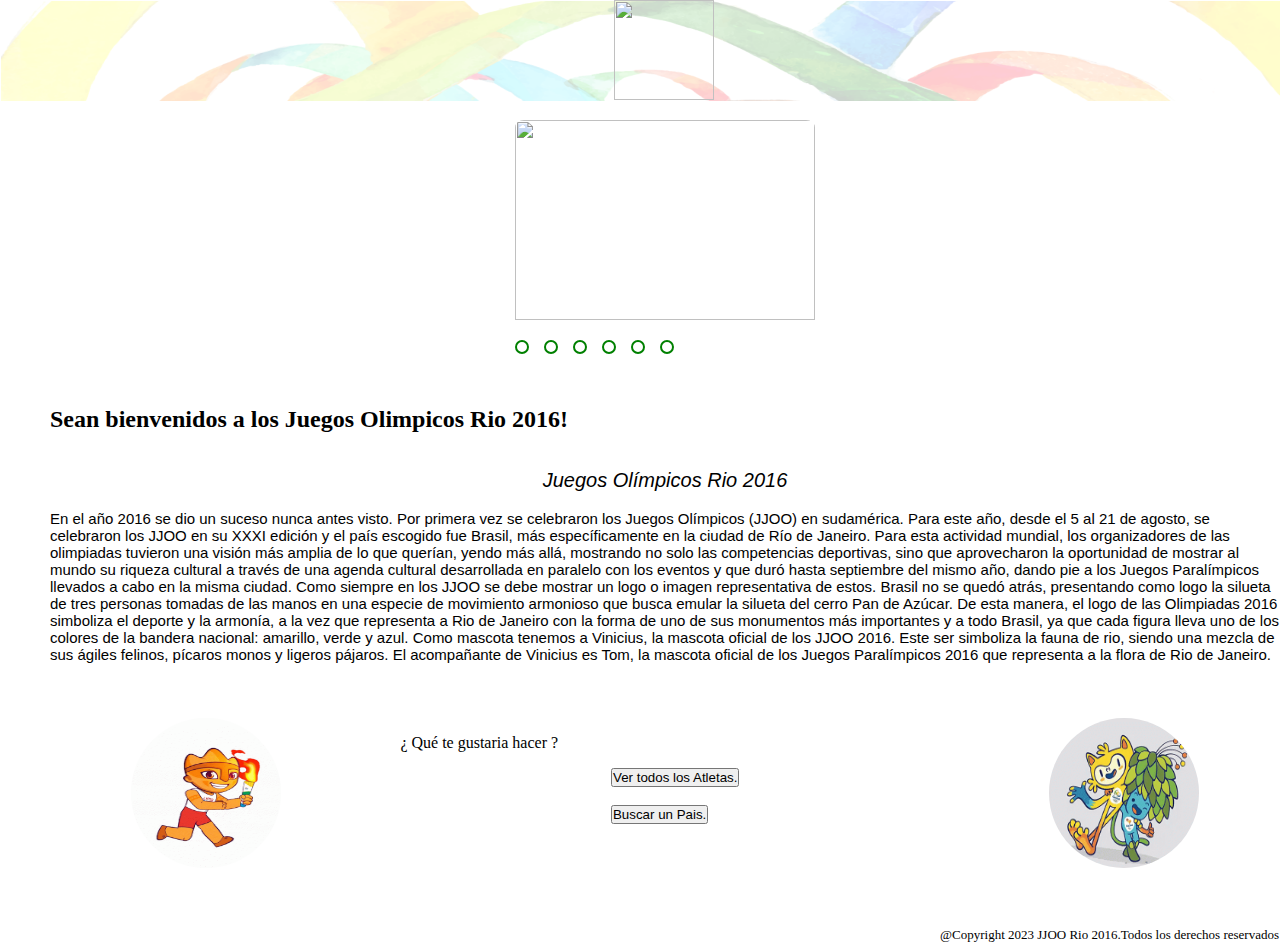
==== src/index.html @ 0383a582 "Texto sobre JJOO 2016" ====
<!DOCTYPE html>
<html lang="es"> <!-- siempre se debe ingresar el tipo de lenguaje de la pagina. --> 
  <head>
    <meta charset="utf-8">  <!--  -->
    <meta name="viewport" content="width=device-width, initial-scale=1.0"&amp;gt;> <!-- permite que sea respnsiva y que se acomode a cualquier tipo de dispositivo -->

    <link rel="shortcut icon" href="Imagenes/logo web/logo.png" type="image/x-icon"> <!-- insertar mini-logo en pestaña de inicio -->
    <title>JJOO Rio Jainero 2016 Home</title> <!-- nombre pestaña inicio -->
    <link rel="stylesheet" href="indexstyle.css" />
    <link href="https://emoji-css.afeld.me/emoji.css" rel="stylesheet">

    
  </head>
  <body>

    
    <!-- Cabecera de la pagina -->
    <header>
      <div id="contenedor-cabecera">
        <div class="logo-cabecera">
          <img class="logo-cabecera-uno" src="./Imagenes/generales/cabecera1.png" width="" height="" alt="" >
          <img class="logo-cabecera-dos" src="./Imagenes/generales/rio2.png" width="" height="" alt="" >
        </div>
      </div>
    </header>
    <!-- ********************** -->
    <!-- imagén de fondo -->
    <!-- <div class="imagen"> 
        <img src="./imagenes/generales/banderas.png" alt="banderas fondo">
    </div> -->
    <main class="imagenes">

       <!-- Seccion carrusel con imagenes -->
      <section class="slider">
        <div class="slides">
          <input type="radio" name="radio-btn" id="radio1">
          <input type="radio" name="radio-btn" id="radio2">
          <input type="radio" name="radio-btn" id="radio3">
          <input type="radio" name="radio-btn" id="radio4">
          <input type="radio" name="radio-btn" id="radio5">
          <input type="radio" name="radio-btn" id="radio6">
  
          <div class="slide first"><img src="./Imagenes/carrusel/canada.png"></div>
          <div class="slide"><img src="./Imagenes/carrusel/china.png" width="" alt=""></div>
          <div class="slide"><img src="./Imagenes/carrusel/espana.png" width="" alt=""></div>
          <div class="slide"><img src="./Imagenes/carrusel/india.png" width="" alt=""></div>
          <div class="slide"><img src="./Imagenes/carrusel/tailandia.png" width="" alt=""></div>
          <div class="slide"><img src="./Imagenes/carrusel/todas.png" width="" alt=""></div>
        </div>
  
        <div class="navigation-manual">
          <label for="radio1" class="manual-btn"></label>
          <label for="radio2" class="manual-btn"></label>
          <label for="radio3" class="manual-btn"></label>
          <label for="radio4" class="manual-btn"></label>
          <label for="radio5" class="manual-btn"></label>
          <label for="radio6" class="manual-btn"></label>
        </div>
      </section>

    
      <!-- Texto de Introduccion de los juegos olimpicos -->
      <section class="informativo">
        <br><br>
        <h2><p class="parrafo1">Sean bienvenidos a los Juegos Olimpicos Rio 2016!</p></h2>
        <br><br>
        <p class="parrafo2">Juegos Olímpicos Rio 2016 </p>
        <br>

        <p class="parrafo3" >
          En el año 2016 se dio un suceso nunca antes visto. Por primera vez se celebraron los Juegos Olímpicos (JJOO) en sudamérica. Para este año, desde el 5 al 21 de agosto, se celebraron los JJOO en su XXXI edición y el país escogido fue Brasil, más específicamente en la ciudad de Río de Janeiro.
Para esta actividad mundial, los organizadores de las olimpiadas tuvieron una visión más amplia de lo que querían, yendo más allá, mostrando no solo las competencias deportivas, sino que aprovecharon la oportunidad de mostrar al mundo su riqueza cultural a través de una agenda cultural desarrollada 
en paralelo con los eventos y que duró hasta septiembre del mismo año, dando pie a los Juegos Paralímpicos llevados a cabo en la misma ciudad.
Como siempre en los JJOO se debe mostrar un logo o imagen representativa de estos. Brasil no se quedó atrás, presentando como logo la silueta de tres personas tomadas de las manos en una especie de movimiento armonioso que busca emular la silueta del cerro Pan de Azúcar. De esta manera, el logo de 
las Olimpiadas 2016 simboliza el deporte y la armonía, a la vez que representa a Rio de Janeiro con la forma de uno de sus monumentos más importantes y a todo Brasil, ya que cada figura lleva uno de los colores de la bandera nacional: amarillo, verde y azul.
Como mascota tenemos a Vinicius, la mascota oficial de los JJOO 2016. Este ser simboliza la fauna de rio, siendo una mezcla de sus ágiles felinos, pícaros monos y ligeros pájaros. El acompañante de Vinicius es Tom, la mascota oficial de los Juegos Paralímpicos 2016 que representa a la flora de Rio de Janeiro.
        </p>
         <!-- <p> Lorem ipsum dolor sit amet, consectetur adipiscing elit. In egestas,
          orci at elementum dictum, leo quam tincidunt nisi, non egestas dui velit sed enim.
          Nullam volutpat tortor vitae neque fringilla, ac luctus magna viverra. Ut sit amet 
          est ut justo vulputate bibendum. Sed vitae libero nisl. Nunc lacinia ultrices varius.
          Ut congue mi eu semper mollis. Curabitur sit amet sem sit amet leo aliquam venenatis. 
          In id magna ac dolor mattis placerat ac a justo. Sed quis libero vel sapien ullamcorper 
          rhoncus. Donec non tempus sem. Nam enim erat, vehicula in leo nec, venenatis hendrerit velit.
          Sed non orci porttitor, malesuada risus eget, vulputate arcu.
        </p> -->
      </section>
      <!-- ********************** -->
    <div id="contenedorMenu">

        <div class="imagen-izq" id="imagenIzq">
          <!-- <img class="gif-uno" src="https://media.tenor.com/QcsJFmwmZtoAAAAC/olympics-rio.gif" alt="mascotasMov" width="150" height="150"></img> -->
          <img class="gif-uno" src="./Imagenes/gif animados/antorcha.gif" alt="mascotasMov" width="150" height="150"></img>

        </div>

        <div class="imagen-texto">
          <nav class="nav-menu">
            <!-- <label for="btn-inicial">¿ Qué te gustaria hacer ? </label> -->
            <p class="texto-uno">¿ Qué te gustaria hacer ? </p>
            <br><br>
            <button class="btn-uno" onclick="window.location.href='./atletas.html'">Ver todos los Atletas.</button>
            <br><br>
            <button class="btn-uno" onclick="window.location.href='./xxx.html'">Buscar un Pais.</button>
          </nav>
        </div>

        <div class="imagen-der" id="imagenDer">
          <img class="gif-uno" src="./Imagenes/gif animados/mascotas.gif" alt="mascotasMov" width="150" height="150"></img>
        </div>
    </div>  
    
    
    <!-- <select class="filter" id="species-filter">
      <option id="Espécie" selected disabled hidden>Espécie</option>

<option value="perro">&🐶	; Perro</option>
      <option value="chile">&#127752; &#x1f1e8; &#x1f1f1;chile</option>
      <option value="xxxx">&#127464; &#127473; Chile 2</option>
      <option value="xxxx">&#127988; xxxxx</option>
      <option value="Disease"><i class="em em-flag-cl" aria-role="presentation" aria-label="Chile Flag"></i>	; Doença</option>
      <option value="Human">&#129485; Humano</option>
     
      <i class="em em---1" aria-role="presentation" aria-label="THUMBS UP SIGN"></i>
    </select>
    <i class="em em-bird" aria-role="presentation" aria-label="BIRD"></i>
    <i class="em em-flag-cl" aria-role="presentation" aria-label="Chile Flag"></i> -->
    
      <!-- <div id="root"></div>
      <p>Selecciona el pais a buscar.</p>
      <select id="mySelect">
    
    
      </select>
    
    
    </main>

   
    



    <!-- <script type="text/javascript" src="/data/athletes/athletes.js"></script> -->
    
    <script src="index.js" type="module"></script> <!-- llamo al contador del tiempo de transicion ente las imagenes del carrusel -->
 
  </body>
  <footer>
    <p class="footer">@Copyright 2023 JJOO Rio 2016.Todos los derechos reservados</p>
  </footer>
</html>
---- src/indexstyle.css ----
/*  */

* {
  margin: 0;
  padding: 0;
  box-sizing: border-box;
}
.parrafo2{
  font-family: Arial, Helvetica, sans-serif;
  font-style: italic;
  display: flex;
  justify-content: center;
  font-size: 20px;
}
.parrafo3{
  font-family: Arial, Helvetica, sans-serif;
  font-style: normal;
  display: flex;
  justify-content:space-around;
  font-size: 15px;
}
body { 
   /* background: url(./banderas.png); */
   /* background-color: grayscale(75%); */
  /* background-image:url(./imagenes/banderas.png) ; */
  /* background-color: transparent; */
  position: absolute;
  background-repeat: no-repeat;
  background-attachment: fixed;
  background-size: cover;
  left: 0%;
  right: 0%;
  top: 0%;
  bottom: 0%;
  /* backdrop-filter: grayscale (70%) opacity (0.3); */
  /* filter: grayscale(75%); */
} 
#menu{
  padding: 5%;
  /* display: flex; */
  /* flex-direction: row; */
  /* justify-content: space-between; */
  /* justify-content: center; */
  /* outline: 1px solid turquoise; */
}
#contenedor-cabecera>.logo-cabecera{
  padding: 0.5px;
  height: 100px;
  
 
}
#contenedor-cabecera>.logo-cabecera>.logo-cabecera-uno {
  /* padding: 5px; */
  width: 100%;
  height: 100px;
  /* background-size: 100px; */
}
#contenedor-cabecera>.logo-cabecera>.logo-cabecera-dos {
  /* padding: 5px; */
  width: 100px;
  height: 100px;
  display: flex;

  position: relative;
  top: -105px ;
  
  left: 48%;
  /* display: block; */
  /* display: flex;
  justify-content: center;  */
  
  /* background-size: 100px; */
  
}
/* ------------------------------ */


/* COMIENZA EL CONTENEDOR-MENU */
#contenedorMenu {
  /* width: 1200px; */
  width: 100%;
  /* max-width: 2000px; */
  height: 50%;
  /* margin: 10px auto; */
  /* border: 10px solid green; */
  padding: 2%;
  /* padding-top: 5%; */
  display: flex;
  flex-direction: row;
  /* justify-content: space-between; */
  justify-content: space-around;
  /* outline: 1px solid turquoise; */
}

/* al colocar el id y llamar a una clase que se encuentra anidada dentro del id*/
#contenedorMenu>.imagen-izq {
  padding: 30px;
  /* border-radius: 50%; */
}
.gif-uno{
  border-radius: 50%;
}

#contenedorMenu>.imagen-der {
  padding: 30px;
}

#contenedorMenu>.imagen-texto {
  width: 600px;
  padding: 30px;
}
.btn-uno{
  /* margin-left: 30%; */
  position: relative;
  top: -20px;
  left: 40%;
  /* flex-grow: 2; */
  
  /* top: 40%; */
}
.texto-uno{
  margin-top: 3%;
  margin-left: 1%;
  /* flex-grow: 0; */
}
/* ------------------------------ */


.imagenes {
  margin-top: 20px;    /* margen superior */
  margin-left: 50px;
  /* margin-bottom: 0.5%;  margen inferior */
  /* outline: 6px solid violet; */
  display: flex;
  /* margin-top: 20px; */
}
.slider{
  width: 300px;
  height: 300px;
  border-radius: 3%; /*el borde redondeado,se ve con outline*/
  overflow: hidden; /*que esconda el lo que se ve si se desborda*/
  /* outline: 6px solid red; */
}
.slides input{
  display: none;
}
.slides{
  width: 200%; /*el % del tamaño de ña pantalla*/
  height: 200px;
  display: flex;
  /* outline: 6px solid green; */
}
.slide{
  width: 20%; /*porcentaje que ocupara la imagen en el slider*/
  transition: 1s;
}
.slide img{
  width: 300px;/*100px; /*ori 800 */
  height: 200px;/*150px; /*ori 450 */
  margin-bottom: 20px;
}

.navigation-manual{
  position: absolute;
  width: 20%;
  margin-top: -40px;
  display: flex;
  justify-content: center;
}
.manual-btn{
  border: 2px solid green; /*color del borde de los puntitos*/
  padding: 5px;
  border-radius: 10px;
  cursor: pointer;
  transition: 1s;
}
.manual-btn:not(:last-child){ /* determina es espaciado entre los puntitos del slider*/
  margin-right: 15px;/*10px;/*ori 30px;*/ 
}
.manual-btn:hover{ /*hover=relleno de los puntitos*/
  background: green;
}

/*esta seccion me permite dar movimiento a las imagenes*/
#radio1:checked ~ .first{ /*checked=asigna el tamaño de los puntitos, funciona con los checkbox, option, checked, radio*/
  margin-left: 0; /*ubicacion de las imagenes de la clase first*/
  /* outline: 6px  solid yellow; */
}

#radio2:checked ~ .first{
  margin-left: -20%;
  /* outline: 6px  solid yellow; */
}

#radio3:checked ~ .first{
  margin-left: -40%;
  /* outline: 6px  solid yellow; */
}

#radio4:checked ~ .first{
  margin-left: -60%;
  /* outline: 6px  solid yellow; */
}

#radio5:checked ~ .first{
    margin-left: -80%;
    /* outline: 6px  solid yellow; */
}

#radio6:checked ~ .first{
 margin-left: -100%;
 /* outline: 6px  solid yellow; */
}

.footer{
  padding: 1px;
  display: flex;
  flex-direction: row-reverse;
  font-size: small;
}
/*Pantalla de 670-1600 800-1280*/
@media screen and (min-width: 670px) and (max-width: 1600px) {
  /* .man-header{
    display:flex;
    height: 180px;
    padding: 20px;
    align-items: center;
    justify-content: center;
    padding-top: 50px;
    padding-bottom: 50px;
  } */

  .imagenes{
    display: block;
    margin-top: 20px;
  }

  .slider {
    /* tamaño del slider espacio donde se muestran las imagenes*/
    margin: auto;
    width:  300px; /*200px; /*ori 700 */
    height: 250px;/*200px; /*ori 450 */
    border-radius: 3%;
    overflow: hidden;
  }

  .slides {
    /* ubicacion de lospuntos del slider(color verde) */
    width: 500%;/*ori 500%;*/
    height: 270px;/*600px; /*ori 500 *//*altura de la posicion*/
    display: flex;
    position: relative;
  }

  .slide img{
    /* tamaño de la imagenes del slide */
    width: 300px;/*200px; /*ori 800 */
    height: 200px;/*150px; /*ori 450 */

  }
  
  .navigation-manual{
    width: 500%;/*17%; /*ori 80 *//*17%;*/ /*ancho de la barra de puntitos dentro del slider */
    margin-top:-50px;/* margen superior *//* -420px; /*ori -90 */ /* altura donde va ubicado la barra de los puntitos*/
    display: flex;
    justify-content: flex-start; /*flexible al inicio /*left; /*center;*/
    /* outline: 2px solid red */
  }
}

/*Pantalla 200-670*/
@media screen and (min-width: 200px) and (max-width: 669px) {
  /* .title-home {
    font-size: 6vw;
    margin: 2%;
    color: white;
    font-family: Verdana;
  } */

  .imagenes{
    display: block;
    margin-top: 20px;
  }

  .slider {
    margin: auto;
    width: 150px;
    height: 100px;
    border-radius: 3%;
    overflow: hidden;
  }

  .slides {
    height: auto;
    display: flex;
    position: relative;
  }

  .slide img{
    width: 150px;
    height: 70px;
  }

  .navigation-manual{
    width: 20%;
    margin-top: -20px;
    margin-left: 25px;
    display: flex;
    justify-content: center;
    /* outline: 2px solid red */
  }
  .manual-btn:not(:last-child){ /* determina es espaciado entre los puntitos del slider*/
    margin-right: auto;/*10px;/*ori 30px;*/ 
    position: relative;
  }
  .info-text {
    margin-left: auto;
    margin-right: auto;
    margin-top: 10%;
    margin-bottom: 10%;
    width: auto;
    position: relative;

  
  } 
}
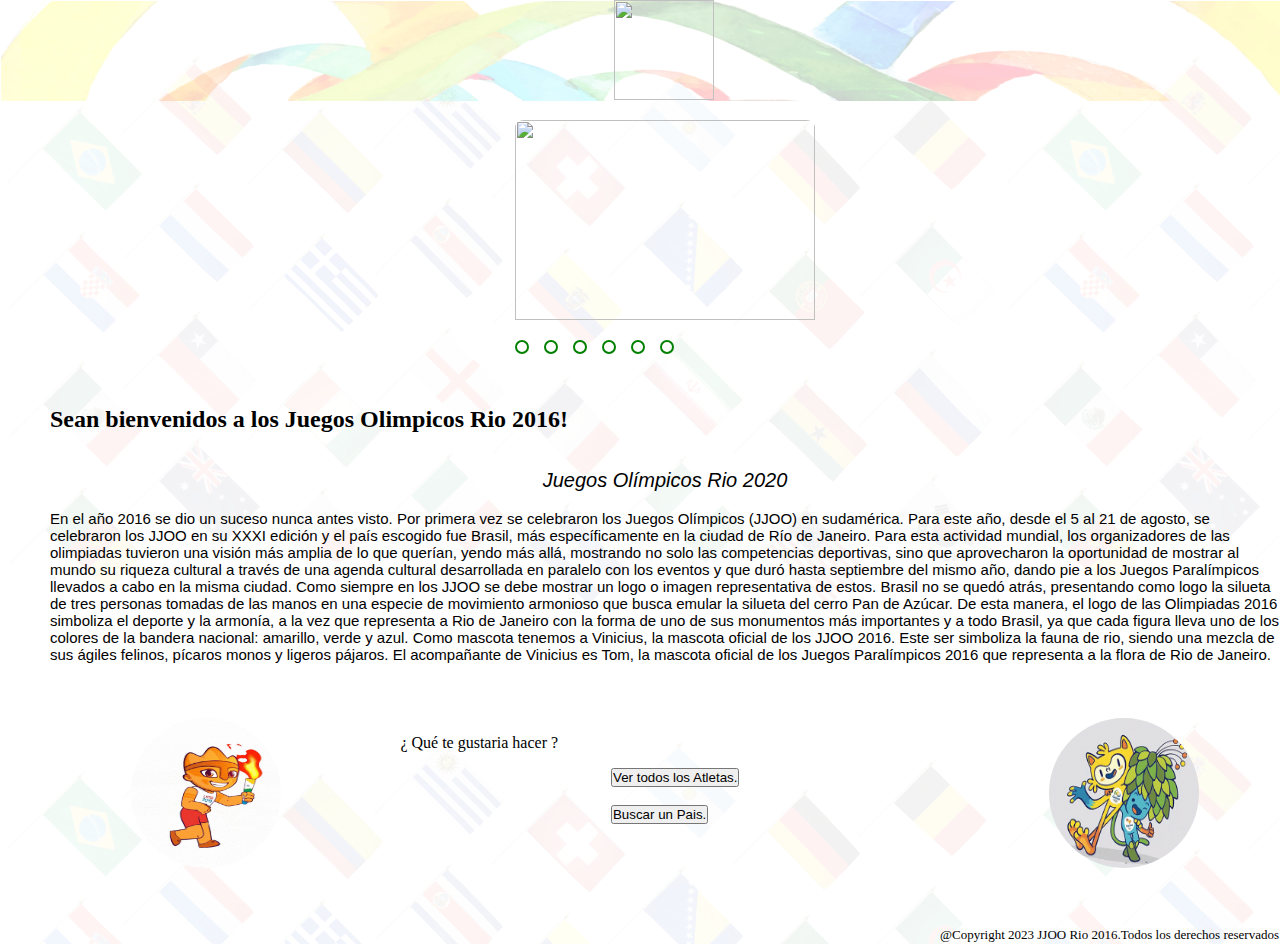
==== commit 1c7f3ac0: "Ultimos cambios realizados. Historia de usuario 1.1" ====
--- a/src/index.html
+++ b/src/index.html
@@ -64,7 +64,7 @@
         <br><br>
         <h2><p class="parrafo1">Sean bienvenidos a los Juegos Olimpicos Rio 2016!</p></h2>
         <br><br>
-        <p class="parrafo2">Juegos Olímpicos Rio 2016 </p>
+        <p class="parrafo2">Juegos Olímpicos Rio 2020 </p>
         <br>
 
         <p class="parrafo3" >
@@ -74,16 +74,6 @@
 Como siempre en los JJOO se debe mostrar un logo o imagen representativa de estos. Brasil no se quedó atrás, presentando como logo la silueta de tres personas tomadas de las manos en una especie de movimiento armonioso que busca emular la silueta del cerro Pan de Azúcar. De esta manera, el logo de 
 las Olimpiadas 2016 simboliza el deporte y la armonía, a la vez que representa a Rio de Janeiro con la forma de uno de sus monumentos más importantes y a todo Brasil, ya que cada figura lleva uno de los colores de la bandera nacional: amarillo, verde y azul.
 Como mascota tenemos a Vinicius, la mascota oficial de los JJOO 2016. Este ser simboliza la fauna de rio, siendo una mezcla de sus ágiles felinos, pícaros monos y ligeros pájaros. El acompañante de Vinicius es Tom, la mascota oficial de los Juegos Paralímpicos 2016 que representa a la flora de Rio de Janeiro.
-        </p>
-         <!-- <p> Lorem ipsum dolor sit amet, consectetur adipiscing elit. In egestas,
-          orci at elementum dictum, leo quam tincidunt nisi, non egestas dui velit sed enim.
-          Nullam volutpat tortor vitae neque fringilla, ac luctus magna viverra. Ut sit amet 
-          est ut justo vulputate bibendum. Sed vitae libero nisl. Nunc lacinia ultrices varius.
-          Ut congue mi eu semper mollis. Curabitur sit amet sem sit amet leo aliquam venenatis. 
-          In id magna ac dolor mattis placerat ac a justo. Sed quis libero vel sapien ullamcorper 
-          rhoncus. Donec non tempus sem. Nam enim erat, vehicula in leo nec, venenatis hendrerit velit.
-          Sed non orci porttitor, malesuada risus eget, vulputate arcu.
-        </p> -->
       </section>
       <!-- ********************** -->
     <div id="contenedorMenu">
--- a/src/indexstyle.css
+++ b/src/indexstyle.css
@@ -21,20 +21,19 @@
   font-size: 15px;
 }
 body { 
-   /* background: url(./banderas.png); */
-   /* background-color: grayscale(75%); */
-  /* background-image:url(./imagenes/banderas.png) ; */
-  /* background-color: transparent; */
-  position: absolute;
-  background-repeat: no-repeat;
-  background-attachment: fixed;
-  background-size: cover;
-  left: 0%;
-  right: 0%;
-  top: 0%;
-  bottom: 0%;
-  /* backdrop-filter: grayscale (70%) opacity (0.3); */
-  /* filter: grayscale(75%); */
+ /* background: url(./imagenes/generales/Imagen4transp98.png); */
+ background: url(./Imagenes/generales/posibles/Imagen3transp95.png);
+ /* background: url(./imagenes/generales/banderas.png); */
+ /* background-color: grayscale(75%); */
+/* background-image:url(./imagenes/banderas.png) ; */
+/* background-color: transparent; */
+background-repeat: repeat;
+/* background-size: 100%; */
+position: absolute;
+left: 0%;
+right: 0%;
+top: 0%;
+bottom: 0%;
 } 
 #menu{
   padding: 5%;
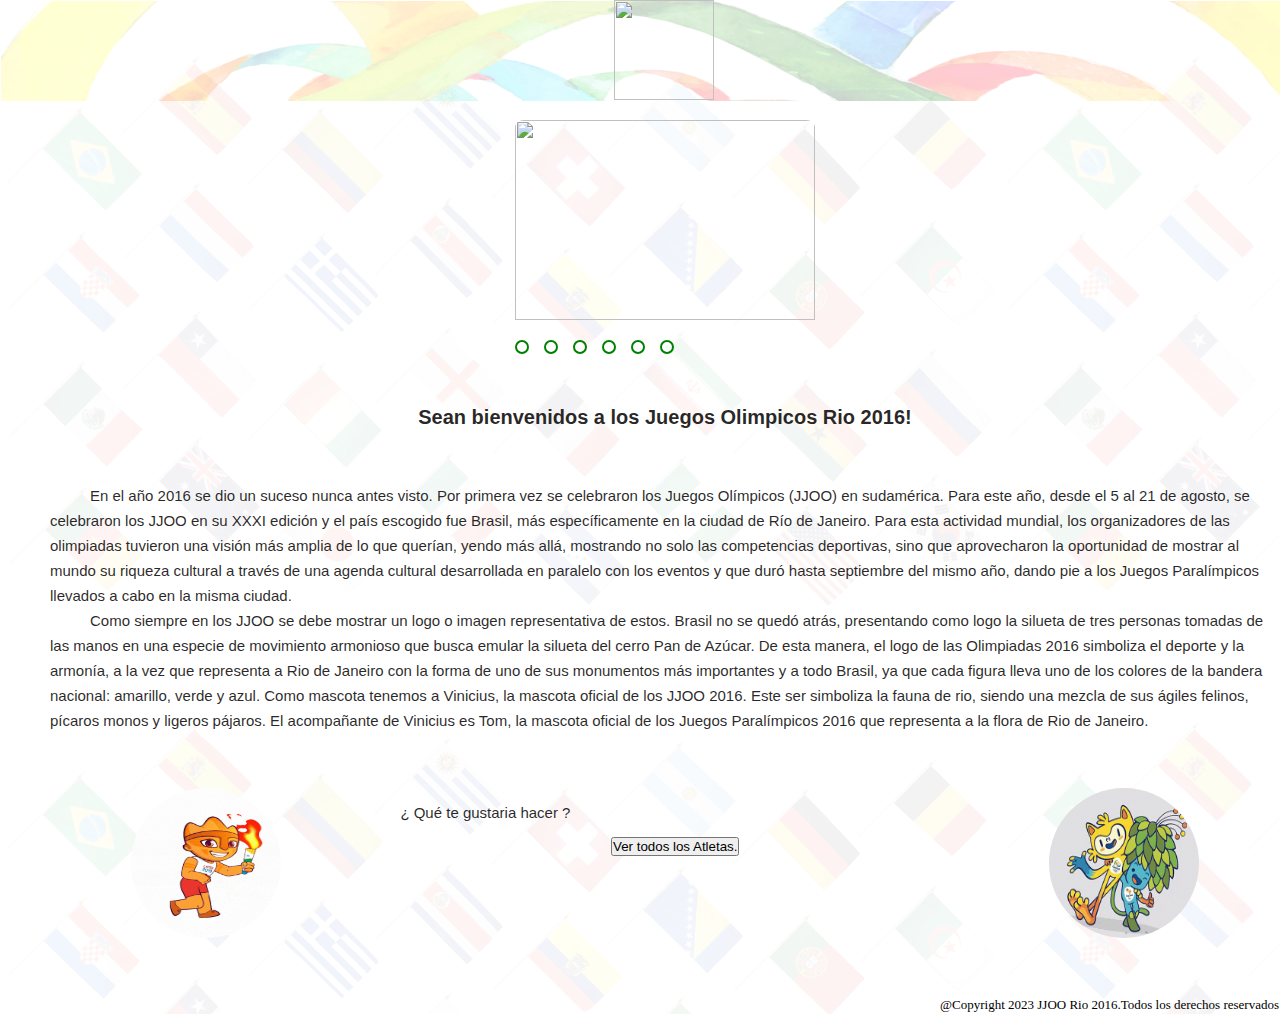
==== commit 1614bd0a: "Ultimos cambios realizados. Historia de usuario 1.2" ====
--- a/src/index.html
+++ b/src/index.html
@@ -2,7 +2,7 @@
 <html lang="es"> <!-- siempre se debe ingresar el tipo de lenguaje de la pagina. --> 
   <head>
     <meta charset="utf-8">  <!--  -->
-    <meta name="viewport" content="width=device-width, initial-scale=1.0"&amp;gt;> <!-- permite que sea respnsiva y que se acomode a cualquier tipo de dispositivo -->
+    <meta name="viewport" content="width=device-width, initial-scale=1.0"> <!-- permite que sea respnsiva y que se acomode a cualquier tipo de dispositivo -->
 
     <link rel="shortcut icon" href="Imagenes/logo web/logo.png" type="image/x-icon"> <!-- insertar mini-logo en pestaña de inicio -->
     <title>JJOO Rio Jainero 2016 Home</title> <!-- nombre pestaña inicio -->
@@ -64,14 +64,13 @@
         <br><br>
         <h2><p class="parrafo1">Sean bienvenidos a los Juegos Olimpicos Rio 2016!</p></h2>
         <br><br>
-        <p class="parrafo2">Juegos Olímpicos Rio 2020 </p>
+        <!-- <p class="parrafo2">Juegos Olímpicos Rio 2020 </p> -->
         <br>
-
-        <p class="parrafo3" >
+        <p class="parrafo2" >
           En el año 2016 se dio un suceso nunca antes visto. Por primera vez se celebraron los Juegos Olímpicos (JJOO) en sudamérica. Para este año, desde el 5 al 21 de agosto, se celebraron los JJOO en su XXXI edición y el país escogido fue Brasil, más específicamente en la ciudad de Río de Janeiro.
 Para esta actividad mundial, los organizadores de las olimpiadas tuvieron una visión más amplia de lo que querían, yendo más allá, mostrando no solo las competencias deportivas, sino que aprovecharon la oportunidad de mostrar al mundo su riqueza cultural a través de una agenda cultural desarrollada 
-en paralelo con los eventos y que duró hasta septiembre del mismo año, dando pie a los Juegos Paralímpicos llevados a cabo en la misma ciudad.
-Como siempre en los JJOO se debe mostrar un logo o imagen representativa de estos. Brasil no se quedó atrás, presentando como logo la silueta de tres personas tomadas de las manos en una especie de movimiento armonioso que busca emular la silueta del cerro Pan de Azúcar. De esta manera, el logo de 
+en paralelo con los eventos y que duró hasta septiembre del mismo año, dando pie a los Juegos Paralímpicos llevados a cabo en la misma ciudad.</p>
+<p class="parrafo2" >Como siempre en los JJOO se debe mostrar un logo o imagen representativa de estos. Brasil no se quedó atrás, presentando como logo la silueta de tres personas tomadas de las manos en una especie de movimiento armonioso que busca emular la silueta del cerro Pan de Azúcar. De esta manera, el logo de 
 las Olimpiadas 2016 simboliza el deporte y la armonía, a la vez que representa a Rio de Janeiro con la forma de uno de sus monumentos más importantes y a todo Brasil, ya que cada figura lleva uno de los colores de la bandera nacional: amarillo, verde y azul.
 Como mascota tenemos a Vinicius, la mascota oficial de los JJOO 2016. Este ser simboliza la fauna de rio, siendo una mezcla de sus ágiles felinos, pícaros monos y ligeros pájaros. El acompañante de Vinicius es Tom, la mascota oficial de los Juegos Paralímpicos 2016 que representa a la flora de Rio de Janeiro.
       </section>
@@ -91,7 +90,7 @@
             <br><br>
             <button class="btn-uno" onclick="window.location.href='./atletas.html'">Ver todos los Atletas.</button>
             <br><br>
-            <button class="btn-uno" onclick="window.location.href='./xxx.html'">Buscar un Pais.</button>
+            <!-- <button class="btn-uno" onclick="window.location.href='./xxx.html'">Buscar un Pais.</button> -->
           </nav>
         </div>
 
--- a/src/indexstyle.css
+++ b/src/indexstyle.css
@@ -6,21 +6,26 @@
   padding: 0;
   box-sizing: border-box;
 }
+ .parrafo1{
+  font-family: Arial, Helvetica, sans-serif;
+  font-style: normal;
+  display: flex;
+  justify-content:center;
+  font-size: 20px;
+  color: rgba(19, 17, 17, 0.911);
+}
 .parrafo2{
   font-family: Arial, Helvetica, sans-serif;
-  font-style: italic;
+  font-style: normal;
   display: flex;
   justify-content: center;
-  font-size: 20px;
-}
-.parrafo3{
-  font-family: Arial, Helvetica, sans-serif;
-  font-style: normal;
-  display: flex;
-  justify-content:space-around;
   font-size: 15px;
-}
-body { 
+  color: rgba(19, 17, 17, 0.911);
+  line-height: 25px;/*interlineado*/
+  text-indent: 40px;/*sangría*/
+}
+
+body {
  /* background: url(./imagenes/generales/Imagen4transp98.png); */
  background: url(./Imagenes/generales/posibles/Imagen3transp95.png);
  /* background: url(./imagenes/generales/banderas.png); */
@@ -34,7 +39,7 @@
 right: 0%;
 top: 0%;
 bottom: 0%;
-} 
+}
 #menu{
   padding: 5%;
   /* display: flex; */
@@ -73,7 +78,6 @@
   
 }
 /* ------------------------------ */
-
 
 /* COMIENZA EL CONTENEDOR-MENU */
 #contenedorMenu {
@@ -91,7 +95,6 @@
   justify-content: space-around;
   /* outline: 1px solid turquoise; */
 }
-
 /* al colocar el id y llamar a una clase que se encuentra anidada dentro del id*/
 #contenedorMenu>.imagen-izq {
   padding: 30px;
@@ -122,6 +125,9 @@
   margin-top: 3%;
   margin-left: 1%;
   /* flex-grow: 0; */
+  font-family: Arial, Helvetica, sans-serif;/*tipo de letra*/
+  font-size: 15px;/*tamaño de letra*/
+  color: rgba(19, 17, 17, 0.911); /*Color de fuente*/
 }
 /* ------------------------------ */
 
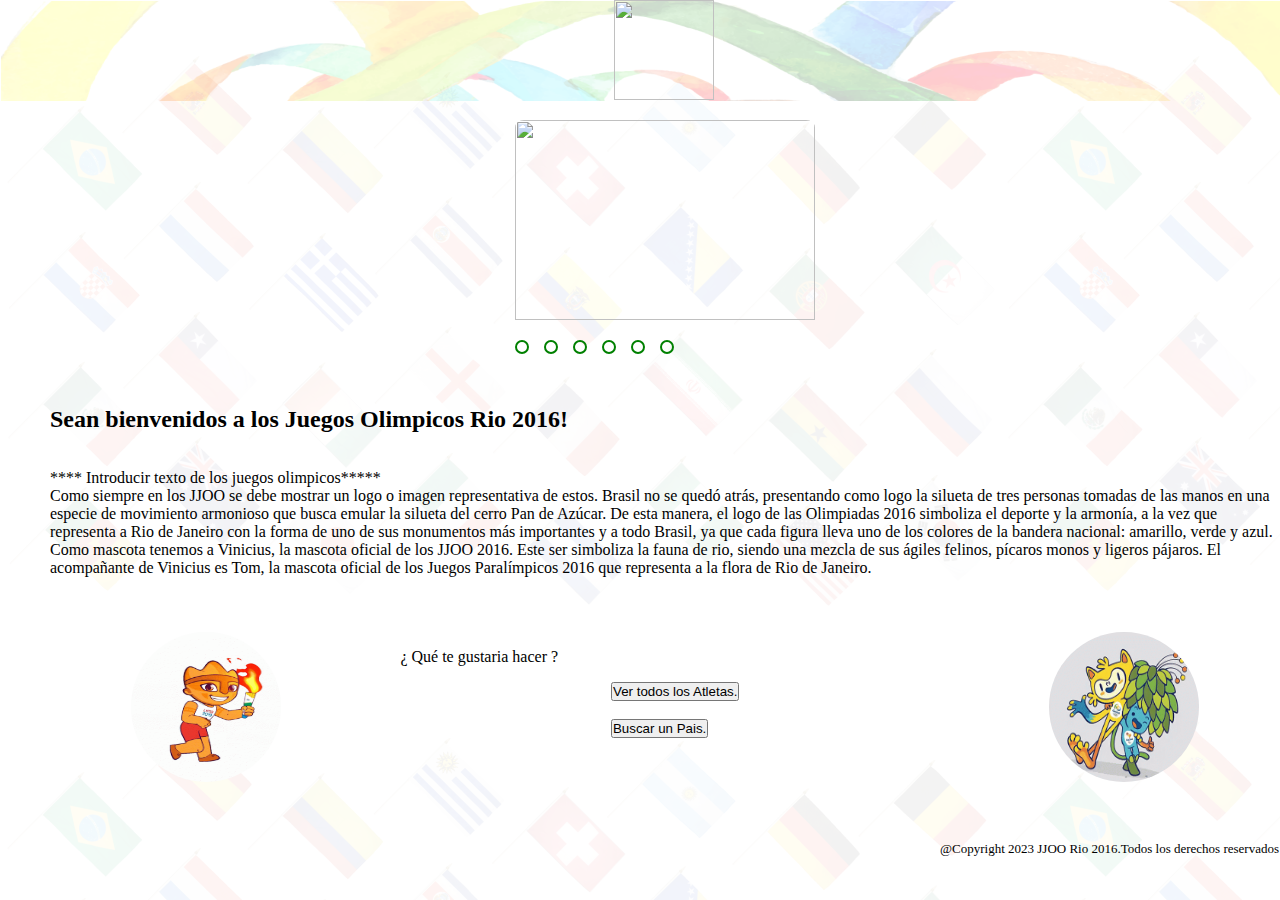
==== commit 0ed6f9ab: "actualización de los test y deshabilitación del pretest" ====
--- a/src/index.html
+++ b/src/index.html
@@ -7,27 +7,21 @@
     <link rel="shortcut icon" href="Imagenes/logo web/logo.png" type="image/x-icon"> <!-- insertar mini-logo en pestaña de inicio -->
     <title>JJOO Rio Jainero 2016 Home</title> <!-- nombre pestaña inicio -->
     <link rel="stylesheet" href="indexstyle.css" />
-    <link href="https://emoji-css.afeld.me/emoji.css" rel="stylesheet">
+    <!-- <link href="https://emoji-css.afeld.me/emoji.css" rel="stylesheet"> -->
 
     
   </head>
   <body>
-
-    
     <!-- Cabecera de la pagina -->
     <header>
       <div id="contenedor-cabecera">
         <div class="logo-cabecera">
-          <img class="logo-cabecera-uno" src="./Imagenes/generales/cabecera1.png" width="" height="" alt="" >
-          <img class="logo-cabecera-dos" src="./Imagenes/generales/rio2.png" width="" height="" alt="" >
+          <img class="logo-cabecera-uno" src="Imagenes/generales/cabecera1.png" width="" height="" alt="" >
+          <img class="logo-cabecera-dos" src="Imagenes/generales/rio2.png" width="" height="" alt="" >
         </div>
       </div>
     </header>
     <!-- ********************** -->
-    <!-- imagén de fondo -->
-    <!-- <div class="imagen"> 
-        <img src="./imagenes/generales/banderas.png" alt="banderas fondo">
-    </div> -->
     <main class="imagenes">
 
        <!-- Seccion carrusel con imagenes -->
@@ -45,7 +39,7 @@
           <div class="slide"><img src="./Imagenes/carrusel/espana.png" width="" alt=""></div>
           <div class="slide"><img src="./Imagenes/carrusel/india.png" width="" alt=""></div>
           <div class="slide"><img src="./Imagenes/carrusel/tailandia.png" width="" alt=""></div>
-          <div class="slide"><img src="./Imagenes/carrusel/todas.png" width="" alt=""></div>
+          <div class="slide"><img src="./imagenes/carrusel/todas.png" width="" alt=""></div>
         </div>
   
         <div class="navigation-manual">
@@ -64,15 +58,17 @@
         <br><br>
         <h2><p class="parrafo1">Sean bienvenidos a los Juegos Olimpicos Rio 2016!</p></h2>
         <br><br>
-        <!-- <p class="parrafo2">Juegos Olímpicos Rio 2020 </p> -->
-        <br>
-        <p class="parrafo2" >
-          En el año 2016 se dio un suceso nunca antes visto. Por primera vez se celebraron los Juegos Olímpicos (JJOO) en sudamérica. Para este año, desde el 5 al 21 de agosto, se celebraron los JJOO en su XXXI edición y el país escogido fue Brasil, más específicamente en la ciudad de Río de Janeiro.
-Para esta actividad mundial, los organizadores de las olimpiadas tuvieron una visión más amplia de lo que querían, yendo más allá, mostrando no solo las competencias deportivas, sino que aprovecharon la oportunidad de mostrar al mundo su riqueza cultural a través de una agenda cultural desarrollada 
-en paralelo con los eventos y que duró hasta septiembre del mismo año, dando pie a los Juegos Paralímpicos llevados a cabo en la misma ciudad.</p>
-<p class="parrafo2" >Como siempre en los JJOO se debe mostrar un logo o imagen representativa de estos. Brasil no se quedó atrás, presentando como logo la silueta de tres personas tomadas de las manos en una especie de movimiento armonioso que busca emular la silueta del cerro Pan de Azúcar. De esta manera, el logo de 
-las Olimpiadas 2016 simboliza el deporte y la armonía, a la vez que representa a Rio de Janeiro con la forma de uno de sus monumentos más importantes y a todo Brasil, ya que cada figura lleva uno de los colores de la bandera nacional: amarillo, verde y azul.
-Como mascota tenemos a Vinicius, la mascota oficial de los JJOO 2016. Este ser simboliza la fauna de rio, siendo una mezcla de sus ágiles felinos, pícaros monos y ligeros pájaros. El acompañante de Vinicius es Tom, la mascota oficial de los Juegos Paralímpicos 2016 que representa a la flora de Rio de Janeiro.
+        <p class="parrafo2">**** Introducir texto de los juegos olimpicos***** </p>
+         <p> Como siempre en los JJOO se debe mostrar un logo o imagen representativa de estos. Brasil no se quedó atrás,
+           presentando como logo la silueta de tres personas tomadas de las manos en una especie de movimiento armonioso 
+           que busca emular la silueta del cerro Pan de Azúcar. De esta manera, el logo de 
+          las Olimpiadas 2016 simboliza el deporte y la armonía, a la vez que representa a Rio de Janeiro con la forma de
+           uno de sus monumentos más importantes y a todo Brasil, ya que cada figura lleva uno de los colores de la bandera
+            nacional: amarillo, verde y azul.
+          Como mascota tenemos a Vinicius, la mascota oficial de los JJOO 2016. Este ser simboliza la fauna de rio, siendo
+           una mezcla de sus ágiles felinos, pícaros monos y ligeros pájaros. El acompañante de Vinicius es Tom, la mascota 
+           oficial de los Juegos Paralímpicos 2016 que representa a la flora de Rio de Janeiro.
+        </p>
       </section>
       <!-- ********************** -->
     <div id="contenedorMenu">
@@ -90,7 +86,7 @@
             <br><br>
             <button class="btn-uno" onclick="window.location.href='./atletas.html'">Ver todos los Atletas.</button>
             <br><br>
-            <!-- <button class="btn-uno" onclick="window.location.href='./xxx.html'">Buscar un Pais.</button> -->
+            <button class="btn-uno" onclick="window.location.href='./xxx.html'">Buscar un Pais.</button>
           </nav>
         </div>
 
@@ -121,11 +117,11 @@
     
     
       </select>
-    
+     -->
     
     </main>
 
-   
+    
     
 
 
--- a/src/indexstyle.css
+++ b/src/indexstyle.css
@@ -6,42 +6,35 @@
   padding: 0;
   box-sizing: border-box;
 }
- .parrafo1{
-  font-family: Arial, Helvetica, sans-serif;
-  font-style: normal;
-  display: flex;
-  justify-content:center;
-  font-size: 20px;
-  color: rgba(19, 17, 17, 0.911);
-}
-.parrafo2{
-  font-family: Arial, Helvetica, sans-serif;
-  font-style: normal;
-  display: flex;
-  justify-content: center;
-  font-size: 15px;
-  color: rgba(19, 17, 17, 0.911);
-  line-height: 25px;/*interlineado*/
-  text-indent: 40px;/*sangría*/
-}
-
-body {
- /* background: url(./imagenes/generales/Imagen4transp98.png); */
- background: url(./Imagenes/generales/posibles/Imagen3transp95.png);
- /* background: url(./imagenes/generales/banderas.png); */
- /* background-color: grayscale(75%); */
-/* background-image:url(./imagenes/banderas.png) ; */
-/* background-color: transparent; */
-background-repeat: repeat;
-/* background-size: 100%; */
-position: absolute;
-left: 0%;
-right: 0%;
-top: 0%;
-bottom: 0%;
-}
-#menu{
-  padding: 5%;
+
+
+body { 
+   /* background: url(./imagenes/generales/Imagen4transp98.png); */
+   background: url(./Imagenes/generales/posibles/Imagen3transp95.png);
+   /* background: url(./imagenes/generales/banderas.png); */
+   /* background-color: grayscale(75%); */
+  /* background-image:url(./imagenes/banderas.png) ; */
+  /* background-color: transparent; */
+  background-repeat: repeat;
+  /* background-size: 100%; */
+  position: absolute;
+  left: 0%;
+  right: 0%;
+  top: 0%;
+  bottom: 0%;
+  
+  /* filter: grayscale(75%); */
+} 
+/* COMIENZA EL CONTENEDOR-CABECERA */
+#contenedor-cabecera {
+  /* width: 1200px; */
+  width: 100%;
+  /* max-width: 2000px; */
+  height: 100px;
+  /* margin: 10px auto; */
+  /* border: 10px solid green; */
+  /* padding: 0.5%; */
+  /* padding-top: 5%; */
   /* display: flex; */
   /* flex-direction: row; */
   /* justify-content: space-between; */
@@ -78,6 +71,7 @@
   
 }
 /* ------------------------------ */
+
 
 /* COMIENZA EL CONTENEDOR-MENU */
 #contenedorMenu {
@@ -95,6 +89,7 @@
   justify-content: space-around;
   /* outline: 1px solid turquoise; */
 }
+
 /* al colocar el id y llamar a una clase que se encuentra anidada dentro del id*/
 #contenedorMenu>.imagen-izq {
   padding: 30px;
@@ -125,9 +120,6 @@
   margin-top: 3%;
   margin-left: 1%;
   /* flex-grow: 0; */
-  font-family: Arial, Helvetica, sans-serif;/*tipo de letra*/
-  font-size: 15px;/*tamaño de letra*/
-  color: rgba(19, 17, 17, 0.911); /*Color de fuente*/
 }
 /* ------------------------------ */
 
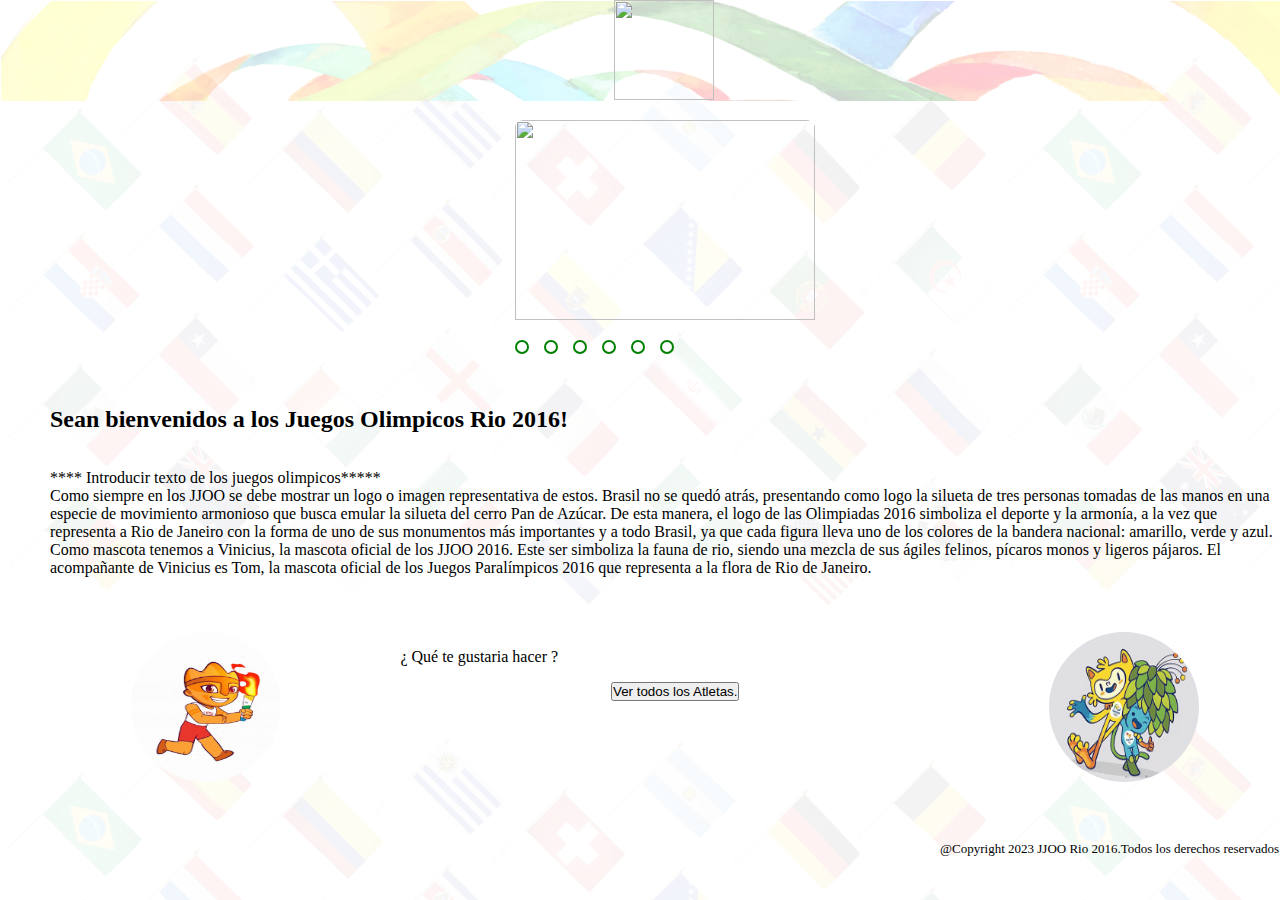
==== commit b59bba19: "Ultimas pruebas y cambios" ====
--- a/src/index.html
+++ b/src/index.html
@@ -86,7 +86,7 @@
             <br><br>
             <button class="btn-uno" onclick="window.location.href='./atletas.html'">Ver todos los Atletas.</button>
             <br><br>
-            <button class="btn-uno" onclick="window.location.href='./xxx.html'">Buscar un Pais.</button>
+            <!-- <button class="btn-uno" onclick="window.location.href='./xxx.html'">Buscar un Pais.</button> -->
           </nav>
         </div>
 
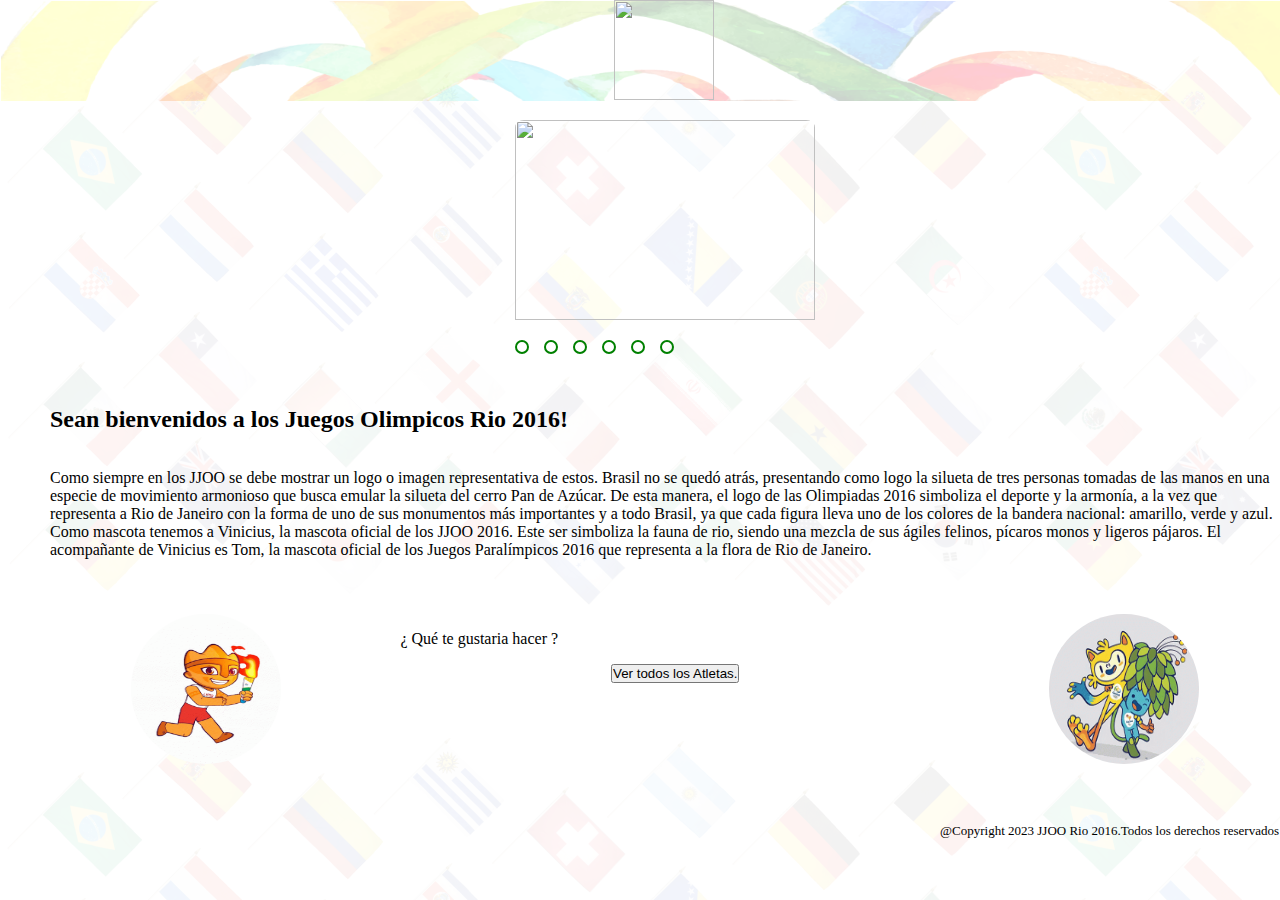
==== commit 60128aa6: "Finalización de los test" ====
--- a/src/index.html
+++ b/src/index.html
@@ -58,8 +58,8 @@
         <br><br>
         <h2><p class="parrafo1">Sean bienvenidos a los Juegos Olimpicos Rio 2016!</p></h2>
         <br><br>
-        <p class="parrafo2">**** Introducir texto de los juegos olimpicos***** </p>
-         <p> Como siempre en los JJOO se debe mostrar un logo o imagen representativa de estos. Brasil no se quedó atrás,
+        <!-- <p class="parrafo2">**** Introducir texto de los juegos olimpicos***** </p> -->
+         <p class="parrafo2"> Como siempre en los JJOO se debe mostrar un logo o imagen representativa de estos. Brasil no se quedó atrás,
            presentando como logo la silueta de tres personas tomadas de las manos en una especie de movimiento armonioso 
            que busca emular la silueta del cerro Pan de Azúcar. De esta manera, el logo de 
           las Olimpiadas 2016 simboliza el deporte y la armonía, a la vez que representa a Rio de Janeiro con la forma de
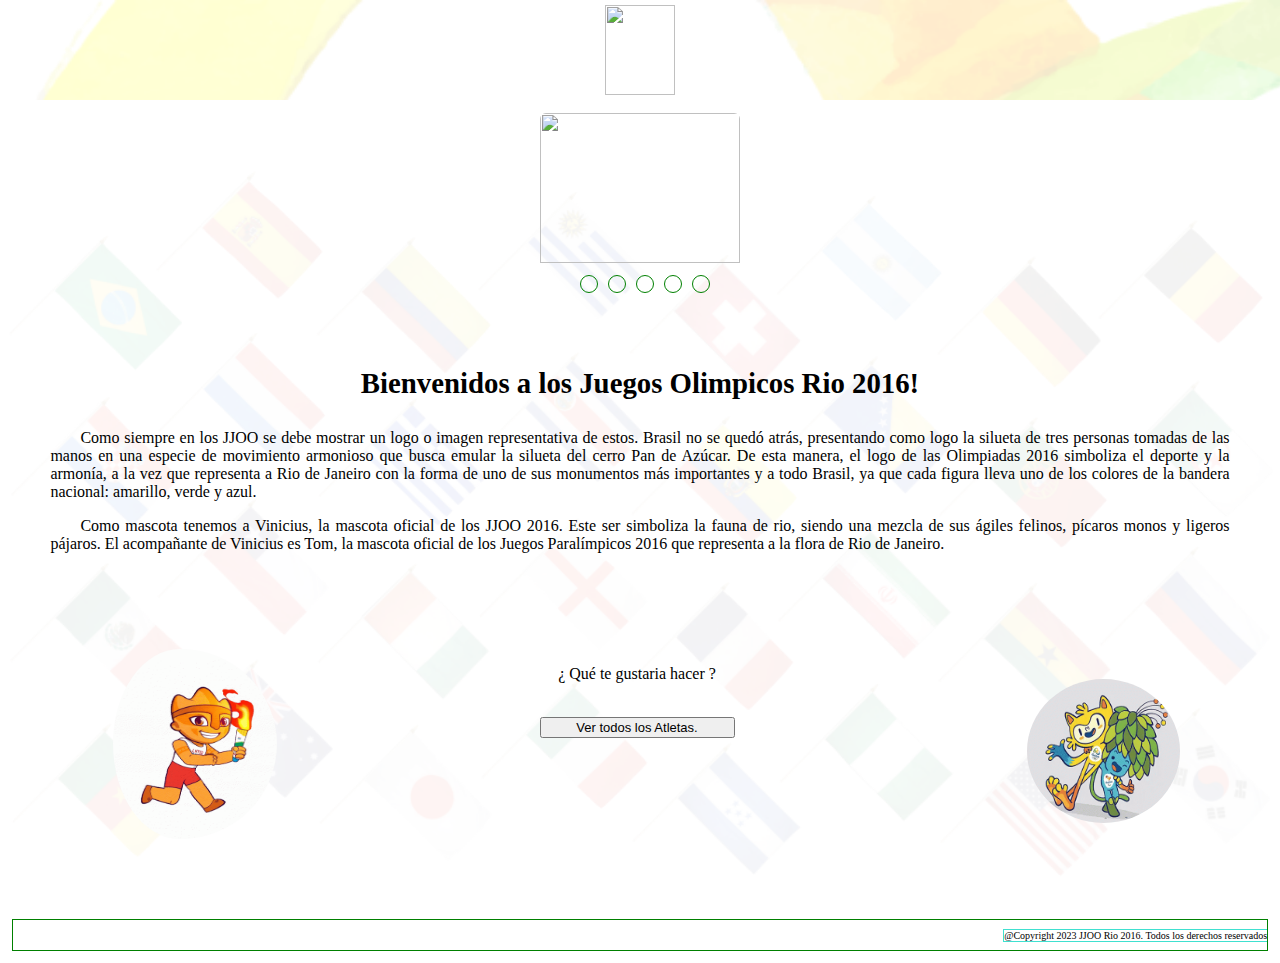
==== commit e4ec790d: "ultimos cambios" ====
--- a/src/index.html
+++ b/src/index.html
@@ -1,30 +1,40 @@
 <!DOCTYPE html>
-<html lang="es"> <!-- siempre se debe ingresar el tipo de lenguaje de la pagina. --> 
-  <head>
-    <meta charset="utf-8">  <!--  -->
-    <meta name="viewport" content="width=device-width, initial-scale=1.0"> <!-- permite que sea respnsiva y que se acomode a cualquier tipo de dispositivo -->
+<html lang="es-CL"> <!-- siempre se debe ingresar el tipo de lenguaje de la pagina. -->
 
-    <link rel="shortcut icon" href="Imagenes/logo web/logo.png" type="image/x-icon"> <!-- insertar mini-logo en pestaña de inicio -->
-    <title>JJOO Rio Jainero 2016 Home</title> <!-- nombre pestaña inicio -->
-    <link rel="stylesheet" href="indexstyle.css" />
-    <!-- <link href="https://emoji-css.afeld.me/emoji.css" rel="stylesheet"> -->
+<head>
+  <meta charset="utf-8"> <!--  -->
+  <meta name="viewport" content="width=device-width, initial-scale=1.0">
+  <!-- permite que sea respnsiva y que se acomode a cualquier tipo de dispositivo -->
 
-    
-  </head>
-  <body>
-    <!-- Cabecera de la pagina -->
-    <header>
-      <div id="contenedor-cabecera">
-        <div class="logo-cabecera">
-          <img class="logo-cabecera-uno" src="Imagenes/generales/cabecera1.png" width="" height="" alt="" >
-          <img class="logo-cabecera-dos" src="Imagenes/generales/rio2.png" width="" height="" alt="" >
-        </div>
-      </div>
-    </header>
-    <!-- ********************** -->
-    <main class="imagenes">
+  <link rel="shortcut icon" href="Imagenes/logo web/logo.png" type="image/x-icon">
+  <!-- insertar mini-logo en pestaña de inicio -->
+  <title>JJOO Rio Jainero 2016 Home</title> <!-- nombre pestaña inicio -->
+  <link rel="stylesheet" href="indexstyle.css" />
+  <!-- <link rel="stylesheet" href="indexStylePantalla2.css"/> -->
 
-       <!-- Seccion carrusel con imagenes -->
+ 
+</head>
+<!-- <script> 
+  alert("La resolución de tu pantalla es: " + screen.width + " x " + screen.height) 
+</script> -->
+
+<!-- <script src="https://gist.github.com/eendaworks/4044300.js"></script> -->
+
+<!-- <script> 
+  alert(" 2 La resolución de tu pantalla es: " tam )
+
+</script> -->
+
+
+<body>
+  <!-- Cabecera de la pagina -->
+  <header>
+    <img class="logo-cabecera-dos" src="Imagenes/generales/rio2.png" width="" height="" alt="">
+  </header>
+
+  <main >
+    <div id="imagenes" class="imagenes">
+      <!-- Seccion carrusel con imagenes -->
       <section class="slider">
         <div class="slides">
           <input type="radio" name="radio-btn" id="radio1">
@@ -32,106 +42,69 @@
           <input type="radio" name="radio-btn" id="radio3">
           <input type="radio" name="radio-btn" id="radio4">
           <input type="radio" name="radio-btn" id="radio5">
-          <input type="radio" name="radio-btn" id="radio6">
-  
-          <div class="slide first"><img src="./Imagenes/carrusel/canada.png"></div>
-          <div class="slide"><img src="./Imagenes/carrusel/china.png" width="" alt=""></div>
+    
+          <div class="slide first"><img src="./Imagenes/carrusel/china.png"></div>
           <div class="slide"><img src="./Imagenes/carrusel/espana.png" width="" alt=""></div>
           <div class="slide"><img src="./Imagenes/carrusel/india.png" width="" alt=""></div>
           <div class="slide"><img src="./Imagenes/carrusel/tailandia.png" width="" alt=""></div>
           <div class="slide"><img src="./imagenes/carrusel/todas.png" width="" alt=""></div>
         </div>
-  
+    
         <div class="navigation-manual">
           <label for="radio1" class="manual-btn"></label>
           <label for="radio2" class="manual-btn"></label>
           <label for="radio3" class="manual-btn"></label>
           <label for="radio4" class="manual-btn"></label>
           <label for="radio5" class="manual-btn"></label>
-          <label for="radio6" class="manual-btn"></label>
         </div>
       </section>
+    </div>
 
-    
+    <!--/* ==================================================== */ -->
       <!-- Texto de Introduccion de los juegos olimpicos -->
-      <section class="informativo">
-        <br><br>
-        <h2><p class="parrafo1">Sean bienvenidos a los Juegos Olimpicos Rio 2016!</p></h2>
-        <br><br>
-        <!-- <p class="parrafo2">**** Introducir texto de los juegos olimpicos***** </p> -->
-         <p class="parrafo2"> Como siempre en los JJOO se debe mostrar un logo o imagen representativa de estos. Brasil no se quedó atrás,
+      <section id="informativo" class="informativo">
+        
+      
+        <h2><p class="parrafo1">Bienvenidos a los Juegos Olimpicos Rio 2016!</p></h2>
+        <p class="parrafo2"> Como siempre en los JJOO se debe mostrar un logo o imagen representativa de estos. Brasil no se quedó atrás,
            presentando como logo la silueta de tres personas tomadas de las manos en una especie de movimiento armonioso 
            que busca emular la silueta del cerro Pan de Azúcar. De esta manera, el logo de 
           las Olimpiadas 2016 simboliza el deporte y la armonía, a la vez que representa a Rio de Janeiro con la forma de
            uno de sus monumentos más importantes y a todo Brasil, ya que cada figura lleva uno de los colores de la bandera
             nacional: amarillo, verde y azul.
+        </p>
+        <p class="parrafo3">
           Como mascota tenemos a Vinicius, la mascota oficial de los JJOO 2016. Este ser simboliza la fauna de rio, siendo
            una mezcla de sus ágiles felinos, pícaros monos y ligeros pájaros. El acompañante de Vinicius es Tom, la mascota 
            oficial de los Juegos Paralímpicos 2016 que representa a la flora de Rio de Janeiro.
         </p>
       </section>
-      <!-- ********************** -->
+
+    <!--/* ==================================================== */ -->
     <div id="contenedorMenu">
+      <div class="imagen-izq" id="imagenIzq">
+        <img class="gif-uno" src="./Imagenes/gif animados/antorcha.gif" alt="mascotasMov" ></img>
+      </div>
+      <div class="imagen-texto">
+        <nav class="nav-menu">
+          <p class="texto-uno">¿ Qué te gustaria hacer ? </p>
+          <br>
+          <button class="btn-uno" onclick="window.location.href='./atletas.html'">Ver todos los Atletas.</button>
+        </nav>
+      </div>
+      <div class="imagen-der" id="imagenDer">
+        <img class="gif-dos" src="./Imagenes/gif animados/mascotas.gif" alt="mascotasMov" width="150" height="150"></img>
+      </div>
+  </div>  
 
-        <div class="imagen-izq" id="imagenIzq">
-          <!-- <img class="gif-uno" src="https://media.tenor.com/QcsJFmwmZtoAAAAC/olympics-rio.gif" alt="mascotasMov" width="150" height="150"></img> -->
-          <img class="gif-uno" src="./Imagenes/gif animados/antorcha.gif" alt="mascotasMov" width="150" height="150"></img>
+</main>
 
-        </div>
+  <script src="index.js" type="module"></script>
+  <!-- llamo al contador del tiempo de transicion ente las imagenes del carrusel -->
 
-        <div class="imagen-texto">
-          <nav class="nav-menu">
-            <!-- <label for="btn-inicial">¿ Qué te gustaria hacer ? </label> -->
-            <p class="texto-uno">¿ Qué te gustaria hacer ? </p>
-            <br><br>
-            <button class="btn-uno" onclick="window.location.href='./atletas.html'">Ver todos los Atletas.</button>
-            <br><br>
-            <!-- <button class="btn-uno" onclick="window.location.href='./xxx.html'">Buscar un Pais.</button> -->
-          </nav>
-        </div>
+</body>
+<footer id="fot">
+    <p class="footer">@Copyright 2023 JJOO Rio 2016. Todos los derechos reservados</p>
+</footer>
 
-        <div class="imagen-der" id="imagenDer">
-          <img class="gif-uno" src="./Imagenes/gif animados/mascotas.gif" alt="mascotasMov" width="150" height="150"></img>
-        </div>
-    </div>  
-    
-    
-    <!-- <select class="filter" id="species-filter">
-      <option id="Espécie" selected disabled hidden>Espécie</option>
-
-<option value="perro">&🐶	; Perro</option>
-      <option value="chile">&#127752; &#x1f1e8; &#x1f1f1;chile</option>
-      <option value="xxxx">&#127464; &#127473; Chile 2</option>
-      <option value="xxxx">&#127988; xxxxx</option>
-      <option value="Disease"><i class="em em-flag-cl" aria-role="presentation" aria-label="Chile Flag"></i>	; Doença</option>
-      <option value="Human">&#129485; Humano</option>
-     
-      <i class="em em---1" aria-role="presentation" aria-label="THUMBS UP SIGN"></i>
-    </select>
-    <i class="em em-bird" aria-role="presentation" aria-label="BIRD"></i>
-    <i class="em em-flag-cl" aria-role="presentation" aria-label="Chile Flag"></i> -->
-    
-      <!-- <div id="root"></div>
-      <p>Selecciona el pais a buscar.</p>
-      <select id="mySelect">
-    
-    
-      </select>
-     -->
-    
-    </main>
-
-    
-    
-
-
-
-    <!-- <script type="text/javascript" src="/data/athletes/athletes.js"></script> -->
-    
-    <script src="index.js" type="module"></script> <!-- llamo al contador del tiempo de transicion ente las imagenes del carrusel -->
- 
-  </body>
-  <footer>
-    <p class="footer">@Copyright 2023 JJOO Rio 2016.Todos los derechos reservados</p>
-  </footer>
-</html>
+</html>--- a/src/indexstyle.css
+++ b/src/indexstyle.css
@@ -1,77 +1,166 @@
 
  /*  */
-
-* {
+ /* DISEÑO MOBILE FIRST GALAXY A51/71 */
+  
+body {
   margin: 0;
   padding: 0;
   box-sizing: border-box;
-}
-
-
-body { 
-   /* background: url(./imagenes/generales/Imagen4transp98.png); */
-   background: url(./Imagenes/generales/posibles/Imagen3transp95.png);
-   /* background: url(./imagenes/generales/banderas.png); */
-   /* background-color: grayscale(75%); */
-  /* background-image:url(./imagenes/banderas.png) ; */
-  /* background-color: transparent; */
+  /* outline: 2px solid violet; */
+
+}
+header {
+  background: url(Imagenes/generales/cabecera1.png);
+  background-repeat: no-repeat;
+  background-size: 230%;
+  /* max-width: 100%; */
+  width: 100%;
+
+  height: 63px;
+  /* outline: 2px solid blue; */
+  display: flex;
+  flex-wrap: wrap;
+  flex-direction: column;
+  align-content: center;
+  justify-content: space-around;
+}
+
+.logo-cabecera-dos {
+  /* padding: 0px 0px 0px 0px; */
+  padding: 2.5px;
+  width: 10%;
+  /* outline: 2px solid red; */
+}
+
+/* MAIN */
+/* CARRUSEL*/
+
+main{
+  background: url(./Imagenes/generales/posibles/Imagen3transp95.png);
   background-repeat: repeat;
-  /* background-size: 100%; */
-  position: absolute;
+  background-size: 100%;
+  /* background-position-x: 100%; */
+  /* background-origin:initial; */
+  /* position: absolute;
   left: 0%;
   right: 0%;
   top: 0%;
-  bottom: 0%;
-  
-  /* filter: grayscale(75%); */
+  bottom: 0%; */
+display: flex;
+flex-direction: column;
+    /* align-items: center; */
+}
+
+
+
+#imagenes {
+  margin-top: 1%;    /* margen superior */
+  margin-left: 1%;
+  margin-bottom: 1%; /* margen inferior*/
+  /* outline: 6px solid coral; */
+  display: flex;
+  width: 100%;
+  /* flex: auto; */
+  align-items: center;
+  /* margin-top: 20px; */
+  flex-direction: column;
+}
+.slider{
+  width: 18%;
+  /* height: 10%; */
+  border-radius: 3%; /*el borde redondeado,se ve con outline*/
+  overflow: hidden; /*que esconda el lo que se ve si se desborda*/
+  /* outline: 2px solid red; */
+}
+.slides input{
+  display: none;
+}
+.slides{
+  width: 100%;/*50%; /*el % del tamaño de ña pantalla*/
+  height: 50%;
+  display: flex;
+  /* outline: 4px solid black; */
+}
+.slide{
+  width: 100%; /*porcentaje que ocupara la imagen en el slider*/
+  transition: 1s;
+  /* outline: 2px solid violet; */
+}
+.slide img{ /* imagenes del carrusel */
+  width: 75px;/*100px; /*ori 800 */
+  height: 70px;/*150px; /*ori 450 */
+  margin-bottom: 20px;
+ }
+
+/*esta seccion me permite dar movimiento a las imagenes*/
+#radio1:checked ~ .first{ /*checked=asigna el tamaño de los puntitos, funciona con los checkbox, option, checked, radio*/
+  margin-left: -50; /*ubicacion de las imagenes de la clase first*/
+  /* outline: 6px  solid yellow; */
+}
+
+#radio2:checked ~ .first{
+  margin-left: -100%;
+  /* outline: 6px  solid yellow; */
+}
+
+#radio3:checked ~ .first{
+  margin-left: -200%;
+  /* outline: 6px  solid yellow; */
+}
+
+#radio4:checked ~ .first{
+  margin-left: -300%;
+  /* outline: 6px  solid yellow; */
+}
+
+#radio5:checked ~ .first{
+    margin-left: -400%;
+    /* outline: 6px  solid yellow; */
 } 
-/* COMIENZA EL CONTENEDOR-CABECERA */
-#contenedor-cabecera {
-  /* width: 1200px; */
+
+/* NAVEGACION Y MANIPULACION DE LAS IMAGENES EN SOLITARIO Y LA BARRA DE LOS PUNTITOS*/
+.navigation-manual {
   width: 100%;
-  /* max-width: 2000px; */
-  height: 100px;
-  /* margin: 10px auto; */
-  /* border: 10px solid green; */
-  /* padding: 0.5%; */
-  /* padding-top: 5%; */
-  /* display: flex; */
-  /* flex-direction: row; */
-  /* justify-content: space-between; */
-  /* justify-content: center; */
-  /* outline: 1px solid turquoise; */
-}
-#contenedor-cabecera>.logo-cabecera{
-  padding: 0.5px;
-  height: 100px;
-  
- 
-}
-#contenedor-cabecera>.logo-cabecera>.logo-cabecera-uno {
-  /* padding: 5px; */
-  width: 100%;
-  height: 100px;
-  /* background-size: 100px; */
-}
-#contenedor-cabecera>.logo-cabecera>.logo-cabecera-dos {
-  /* padding: 5px; */
-  width: 100px;
-  height: 100px;
+  margin-top: -31px;
   display: flex;
-
-  position: relative;
-  top: -105px ;
-  
-  left: 48%;
-  /* display: block; */
-  /* display: flex;
-  justify-content: center;  */
-  
-  /* background-size: 100px; */
-  
-}
+  justify-content: space-around;
+
+}
+.manual-btn {
+  border: 1.5px solid green; /*Borde de los puntos de la barra*/
+  padding: 6.5%;
+  border-radius: 50px;
+  cursor: pointer;
+  transition: 1s;
+}
+.manual-btn:not(:last-child){ /* determina es espaciado entre los puntitos del slider*/
+  margin-right: 2px;/*10px;/*ori 30px;*/ 
+}
+.manual-btn:hover{ /*hover=relleno de los puntitos*/
+  background: green;
+}
+
+/* #separacion{background: brown;}
+#separacion2{background: green;}
+#separacion3{background: yellow;} */
 /* ------------------------------ */
 
+/* ======================================*/
+/*  SECCION CLASS=INFORMATIVO*/ 
+.parrafo1{
+  font-size: medium;
+  text-align: center; /*alinea el texto centrado*/
+}
+ .parrafo2, .parrafo3{
+  padding-left: 3%;
+  padding-right: 3%;
+  font-size:small;
+  text-indent: 30px; /* le da una snfria al texto*/
+  text-align: justify;
+  }
+
+/* ======================================*/
+/*  SECCION ID=CONTENEDOR MENU*/ 
 
 /* COMIENZA EL CONTENEDOR-MENU */
 #contenedorMenu {
@@ -88,6 +177,7 @@
   /* justify-content: space-between; */
   justify-content: space-around;
   /* outline: 1px solid turquoise; */
+
 }
 
 /* al colocar el id y llamar a una clase que se encuentra anidada dentro del id*/
@@ -95,230 +185,389 @@
   padding: 30px;
   /* border-radius: 50%; */
 }
+
 .gif-uno{
   border-radius: 50%;
-}
-
+  width:100%;
+  height:85%;
+}
+/*-------------------*/
+
+#contenedorMenu>.imagen-texto {
+  width: 650px;
+  padding-left: 6px;
+  padding-right: 6px;
+  padding-bottom: 30px;
+  padding-top: 30px;
+}
+
+.nav-menu {
+    display: flex;
+    flex-direction: column;
+    flex-wrap: wrap;
+    /* align-self: center; */
+}
+
+.texto-uno{
+  /* margin-top: 3%;
+  margin-left: 1%; */
+  font-size:small;
+  align-self: center;
+  /* flex-grow: 0; */
+}
+.btn-uno{
+  width: 90%;
+  align-self: center;
+  font-size:x-small;
+}
+
+/*-------------------*/
 #contenedorMenu>.imagen-der {
   padding: 30px;
 }
-
-#contenedorMenu>.imagen-texto {
-  width: 600px;
-  padding: 30px;
-}
-.btn-uno{
-  /* margin-left: 30%; */
-  position: relative;
-  top: -20px;
-  left: 40%;
-  /* flex-grow: 2; */
+.gif-dos{
+  width:90%;
+  height:90%;
+  border-radius: 50%;
+  /* padding-left:30px; */
+}
+
+
+
+
+
+/* ------------------------------ */
+
+/* ======================================*/
+/*  SECCION FOOTER*/ 
+.footer{
+  font-size: x-small;
+}
+
+
+
+
+
+
+/* ======================================*/
+/* ======================================*/
+@media screen and (min-width:455px){
+
+  header {
+    background: url(Imagenes/generales/cabecera1.png);
+    background-repeat: no-repeat;
+    background-size: 230%;
+    max-width: 100%;
+    /* width: 100%; */
   
-  /* top: 40%; */
-}
-.texto-uno{
-  margin-top: 3%;
-  margin-left: 1%;
-  /* flex-grow: 0; */
-}
-/* ------------------------------ */
-
-
-.imagenes {
-  margin-top: 20px;    /* margen superior */
-  margin-left: 50px;
-  /* margin-bottom: 0.5%;  margen inferior */
-  /* outline: 6px solid violet; */
-  display: flex;
-  /* margin-top: 20px; */
-}
-.slider{
-  width: 300px;
-  height: 300px;
-  border-radius: 3%; /*el borde redondeado,se ve con outline*/
-  overflow: hidden; /*que esconda el lo que se ve si se desborda*/
-  /* outline: 6px solid red; */
-}
-.slides input{
-  display: none;
-}
-.slides{
-  width: 200%; /*el % del tamaño de ña pantalla*/
-  height: 200px;
-  display: flex;
-  /* outline: 6px solid green; */
-}
-.slide{
-  width: 20%; /*porcentaje que ocupara la imagen en el slider*/
-  transition: 1s;
-}
-.slide img{
-  width: 300px;/*100px; /*ori 800 */
-  height: 200px;/*150px; /*ori 450 */
-  margin-bottom: 20px;
-}
-
-.navigation-manual{
-  position: absolute;
-  width: 20%;
-  margin-top: -40px;
-  display: flex;
-  justify-content: center;
-}
-.manual-btn{
-  border: 2px solid green; /*color del borde de los puntitos*/
-  padding: 5px;
-  border-radius: 10px;
-  cursor: pointer;
-  transition: 1s;
-}
-.manual-btn:not(:last-child){ /* determina es espaciado entre los puntitos del slider*/
-  margin-right: 15px;/*10px;/*ori 30px;*/ 
-}
-.manual-btn:hover{ /*hover=relleno de los puntitos*/
-  background: green;
-}
-
-/*esta seccion me permite dar movimiento a las imagenes*/
-#radio1:checked ~ .first{ /*checked=asigna el tamaño de los puntitos, funciona con los checkbox, option, checked, radio*/
-  margin-left: 0; /*ubicacion de las imagenes de la clase first*/
-  /* outline: 6px  solid yellow; */
-}
-
-#radio2:checked ~ .first{
-  margin-left: -20%;
-  /* outline: 6px  solid yellow; */
-}
-
-#radio3:checked ~ .first{
-  margin-left: -40%;
-  /* outline: 6px  solid yellow; */
-}
-
-#radio4:checked ~ .first{
-  margin-left: -60%;
-  /* outline: 6px  solid yellow; */
-}
-
-#radio5:checked ~ .first{
-    margin-left: -80%;
-    /* outline: 6px  solid yellow; */
-}
-
-#radio6:checked ~ .first{
- margin-left: -100%;
- /* outline: 6px  solid yellow; */
-}
-
-.footer{
-  padding: 1px;
-  display: flex;
-  flex-direction: row-reverse;
-  font-size: small;
-}
-/*Pantalla de 670-1600 800-1280*/
-@media screen and (min-width: 670px) and (max-width: 1600px) {
-  /* .man-header{
-    display:flex;
-    height: 180px;
-    padding: 20px;
-    align-items: center;
-    justify-content: center;
-    padding-top: 50px;
-    padding-bottom: 50px;
-  } */
-
-  .imagenes{
-    display: block;
-    margin-top: 20px;
+    height: 100px;
+    /* outline: 2px solid blue; */
+    display: flex;
+    flex-wrap: wrap;
+    flex-direction: column;
+    align-content: center;
+    justify-content: space-around;
   }
-
-  .slider {
-    /* tamaño del slider espacio donde se muestran las imagenes*/
-    margin: auto;
-    width:  300px; /*200px; /*ori 700 */
-    height: 250px;/*200px; /*ori 450 */
-    border-radius: 3%;
-    overflow: hidden;
-  }
-
-  .slides {
-    /* ubicacion de lospuntos del slider(color verde) */
-    width: 500%;/*ori 500%;*/
-    height: 270px;/*600px; /*ori 500 *//*altura de la posicion*/
-    display: flex;
-    position: relative;
-  }
-
-  .slide img{
-    /* tamaño de la imagenes del slide */
-    width: 300px;/*200px; /*ori 800 */
-    height: 200px;/*150px; /*ori 450 */
-
+  .logo-cabecera-dos {
+    /* padding: 0px 0px 0px 0px; */
+    padding: 2.5px;
+    width: 70px;
+    height: 90px;
+    /* outline: 2px solid red; */
   }
   
-  .navigation-manual{
-    width: 500%;/*17%; /*ori 80 *//*17%;*/ /*ancho de la barra de puntitos dentro del slider */
-    margin-top:-50px;/* margen superior *//* -420px; /*ori -90 */ /* altura donde va ubicado la barra de los puntitos*/
-    display: flex;
-    justify-content: flex-start; /*flexible al inicio /*left; /*center;*/
-    /* outline: 2px solid red */
+
+
+
+  /* MAIN */
+  /* CARRUSEL*/
+
+
+  #imagenes { /* caja que envuelve a Slider[ [Slides [Slide]] y [navegacion-manual] ] */
+      margin-top: 1%;    /* margen superior */
+      margin-left: 1%;
+      margin-right: 1%;
+      margin-bottom: 1%; /* margen inferior*/
+      /* outline: 6px solid coral; */
+      display: flex;
+      width: 98%;
+      height:250px;
+      /* flex: auto; */
+      align-items: center;
+      /* margin-top: 20px; */
+      flex-direction: column;
+      /* outline: 2px solid red; */
+
+    }
+    .slider{ /*Caja que envuelve a Slider*/
+      width: 250px;
+      height: 250px;
+      border-radius: 3%; /*el borde redondeado,se ve con outline*/
+      overflow: hidden; /*que esconda el lo que se ve si se desborda*/
+      align-items: center;
+      /* outline: 2px solid royalblue; */
+    }
+  
+    .slides{
+      width: 100%;/*50%; /*el % del tamaño de ña pantalla*/
+      height: 98%;
+      display: flex;
+      /* outline: 4px solid black; */
+    }
+    .slide{
+      width: 100%; /*porcentaje que ocupara la imagen en el slider*/
+      transition: 1s;
+      /* outline: 2px solid violet; */
+    }
+    .slide img{ /* imagenes del carrusel */
+      width: 250px;/*100px; /*ori 800 */
+      height: 200px;/*150px; /*ori 450 */
+      margin-bottom: 20px;
+     }
+    /* ------------------------------ */
+/* NAVEGACION Y MANIPULACION DE LAS IMAGENES EN SOLITARIO Y LA BARRA DE LOS PUNTITOS*/
+.navigation-manual {
+  width: 62%; /*100%; */
+  margin-top: -31px; /*altura de los puntitos*/
+  margin-left: 50px; /* posicion a la derecha de los puntitos*/
+  display: flex;
+  justify-content: space-around;
+}
+    
+
+ /* ------------------------------ */
+    
+/* ======================================*/
+/*  SECCION CLASS=INFORMATIVO*/ 
+#informativo{
+  width:98%;
+  height: 20%;
+  margin: 1%; /*Todos los margenes 4 lados*/
+  /* outline: 2px solid magenta; */
+}
+.parrafo1{
+  top: 12px;
+  font-size: larger;
+  text-align: center; /*alinea el texto centrado*/
+  /* outline: 2px solid magenta; */
+}
+.parrafo2, .parrafo3{
+  padding-left: 3%;
+  padding-right: 3%;
+  font-size:medium;
+  text-indent: 30px; /* le da una snfria al texto*/
+  text-align: justify;
+ 
+}
+.parrafo3{
+ margin-bottom: 15px;
+}
+    
+/* ======================================*/
+/*  SECCION ID=CONTENEDOR MENU*/ 
+    
+    /* COMIENZA EL CONTENEDOR-MENU */
+    #contenedorMenu {
+      /* width: 1200px; */
+      width: 94%;
+      /* max-width: 2000px; */
+      height: 200px;
+      /* margin: 10px auto; */
+      /* border: 10px solid green; */
+      /* padding: 2%; */
+      /* padding-top: 5%; */
+      display: flex;
+      flex-direction: row;
+      margin: 1%; /*Todos los margenes 4 lados*/
+      /* justify-content: space-between; */
+      justify-content: space-around;
+      /* outline: 1px solid turquoise; */
+    
+    }
+    
+    /* al colocar el id y llamar a una clase que se encuentra anidada dentro del id*/
+    #contenedorMenu>.imagen-izq {
+      padding: 15px;
+      /* height: 250px; */
+      /* border-radius: 50%; */
+    }
+    
+    .gif-uno{
+      border-radius: 50%;
+      width:80%;
+      height:80%;
+      padding-left:80px;
+    }
+    /*-------------------*/
+    
+    #contenedorMenu>.imagen-texto {
+      width: 650px;
+      padding-left: 6px;
+      padding-right: 6px;
+      padding-bottom: 15px;
+      padding-top: 50px;
+    }
+    
+    .nav-menu {
+        display: flex;
+        flex-direction: column;
+        flex-wrap: wrap;
+        /* align-self: center; */
+    }
+    
+    .texto-uno{
+      /* margin-top: 3%;
+      margin-left: 1%; */
+      font-size:medium;
+      align-self: center;
+      /* flex-grow: 0; */
+    }
+    .btn-uno{
+      width: 30%;
+      align-self: center;
+      font-size:small;
+    }
+    
+    /*-------------------*/
+    #contenedorMenu>.imagen-der {
+      padding: 30px;
+      padding-top: 28px;
+      
+    }
+    .gif-dos{
+      border-radius: 50%;
+      width:80%;
+      height:88%;
+      /* padding-left:30px; */
+    }
+    /* ------------------------------ */
+    
+    /* ======================================*/
+    /*  SECCION FOOTER*/ 
+    #fot {
+      margin: 0.2;
+      display: flex;
+      flex-direction: column;
+      /* justify-content: flex-end; */
+      align-items:center;
+ }
+    .footer{
+      font-size: x-small;
+    }
+}
+
+
+
+
+
+
+
+  /* ======================================*/
+/* ======================================*/
+@media screen and (min-width:1270px){
+ 
+  /* MAIN */
+  /* CARRUSEL*/
+  #imagenes { /* caja que envuelve a Slider[ [Slides [Slide]] y [navegacion-manual] ] */
+    /* outline: 6px solid coral; */
+    height:200px;
+    /* outline: 2px solid violet; */
+
   }
-}
-
-/*Pantalla 200-670*/
-@media screen and (min-width: 200px) and (max-width: 669px) {
-  /* .title-home {
-    font-size: 6vw;
-    margin: 2%;
-    color: white;
-    font-family: Verdana;
-  } */
-
-  .imagenes{
-    display: block;
-    margin-top: 20px;
+  .slider{ /* caja que envuelve a [ [Slides [Slide]] y [navegacion-manual] ] */
+    width: 200px;
+    height: 200px;
+
   }
 
-  .slider {
-    margin: auto;
-    width: 150px;
-    height: 100px;
-    border-radius: 3%;
-    overflow: hidden;
+  .slide img{ /* imagenes del carrusel */
+    width: 200px;/*100px; /*ori 800 */
+    height: 150px;/*150px; /*ori 450 */
+   }
+/* ------------------------------ */
+/* NAVEGACION Y MANIPULACION DE LAS IMAGENES EN SOLITARIO Y LA BARRA DE LOS PUNTITOS*/
+.navigation-manual {
+  margin-top: -34px; /*altura de los puntitos*/
+  margin-left: 40px; /* posicion a la derecha de los puntitos*/
+}
+
+.manual-btn:not(:last-child){ /* determina es espaciado entre los puntitos del slider*/
+  margin-right: 10px;/*10px;/*ori 30px;*/ 
+}
+
+
+
+/* ======================================*/
+/*  SECCION ID=CONTENEDOR MENU*/ 
+    
+   /* COMIENZA EL CONTENEDOR-MENU */
+    #contenedorMenu {
+      height: 250px;
+      /* outline: 1px solid turquoise; */
+    
+    }
+    
+    /* al colocar el id y llamar a una clase que se encuentra anidada dentro del id*/
+    #contenedorMenu>.imagen-izq {
+      padding: 30px;
+      /* border-radius: 50%; */
+    }
+    
+    .gif-uno{
+      width:100%;
+      height:100%;
+      padding-left:30px;
   }
-
-  .slides {
-    height: auto;
-    display: flex;
-    position: relative;
-  }
-
-  .slide img{
-    width: 150px;
-    height: 70px;
-  }
-
-  .navigation-manual{
-    width: 20%;
-    margin-top: -20px;
-    margin-left: 25px;
-    display: flex;
-    justify-content: center;
-    /* outline: 2px solid red */
-  }
-  .manual-btn:not(:last-child){ /* determina es espaciado entre los puntitos del slider*/
-    margin-right: auto;/*10px;/*ori 30px;*/ 
-    position: relative;
-  }
-  .info-text {
-    margin-left: auto;
-    margin-right: auto;
-    margin-top: 10%;
-    margin-bottom: 10%;
-    width: auto;
-    position: relative;
-
-  
-  } 
+    /*-------------------*/
+    
+    #contenedorMenu>.imagen-texto {
+      padding-bottom: 30px;
+      padding-top: 30px;
+    }
+
+    
+    /*-------------------*/
+    #contenedorMenu>.imagen-der {
+      padding-top: 60px;
+     
+    }
+    .gif-dos{
+      width:90%;
+      height:90%;
+      /* padding-left:30px; */
+    }
+    /* ------------------------------ */
+    
+
+
+    /* ======================================*/
+    /*  SECCION FOOTER*/ 
+
+ #fot {
+      height: 30px;
+      display: flex;
+      outline: 1px solid green;
+      align-items: flex-end;
+      /* justify-content: flex-end; */
+      flex-direction: column;
+      margin: 1%;
+ }
+
+.footer{
+      /* height: 5%; */
+      font-size: x-small;
+      outline: 1px solid turquoise;
+      /* display: flex; */
+      /* flex-direction: row; */
+    /* align-items: flex-end; */
+        }
+
+
+
+
+
+
+
+
+
 }